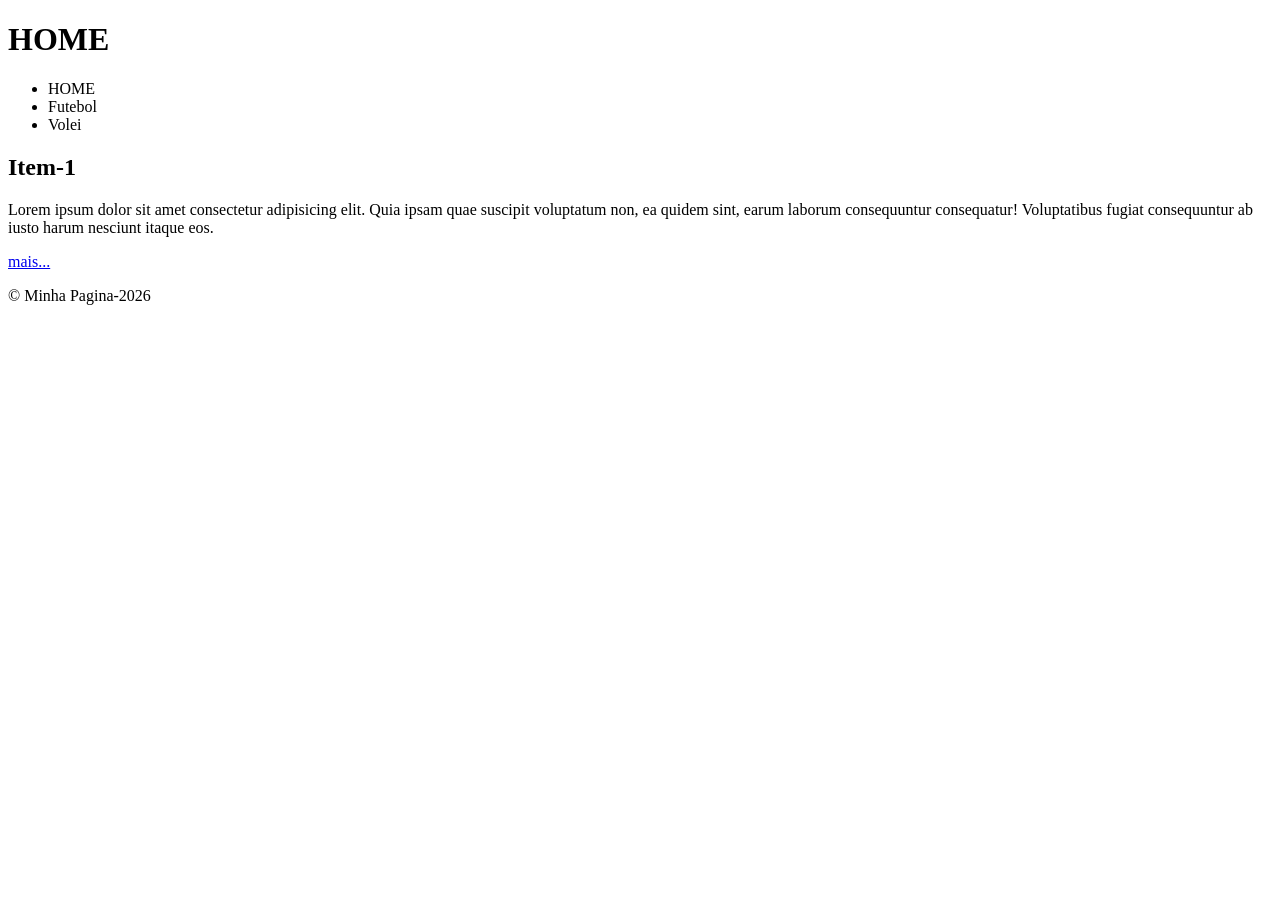
==== paginas/basquete/basquete.html @ 893021e7 "Merge pull request #1 from PedroDaniel7/rm569786 feat: Limpeza do index.html  Finalizando a primeira" ====
<!doctype html>
<html lang="pt-br">
  <head>
    <meta charset="UTF-8" />
    <meta name="viewport" content="width=device-width, initial-scale=1.0" />
    <title>Basquete</title>
  </head>
  <body>

	<header>
		<h1>HOME</h1>
		<nav>
			<ul>
				<li>HOME</li>
				<li>Futebol</li>
				<li>Volei</li>
			</ul>
		</nav>
		<main>
			<section>
				<h2>Item-1</h2>
				<p>Lorem ipsum dolor sit amet consectetur adipisicing elit. Quia ipsam quae suscipit voluptatum non, ea quidem sint, earum laborum consequuntur consequatur! Voluptatibus fugiat consequuntur ab iusto harum nesciunt itaque eos.</p>
				<a href="#" >mais...</a>
			</section>
			<footer>
				<p>&copy; Minha Pagina-2026</p>
			</footer>
		</main>
	</header>

  </body>
</html>
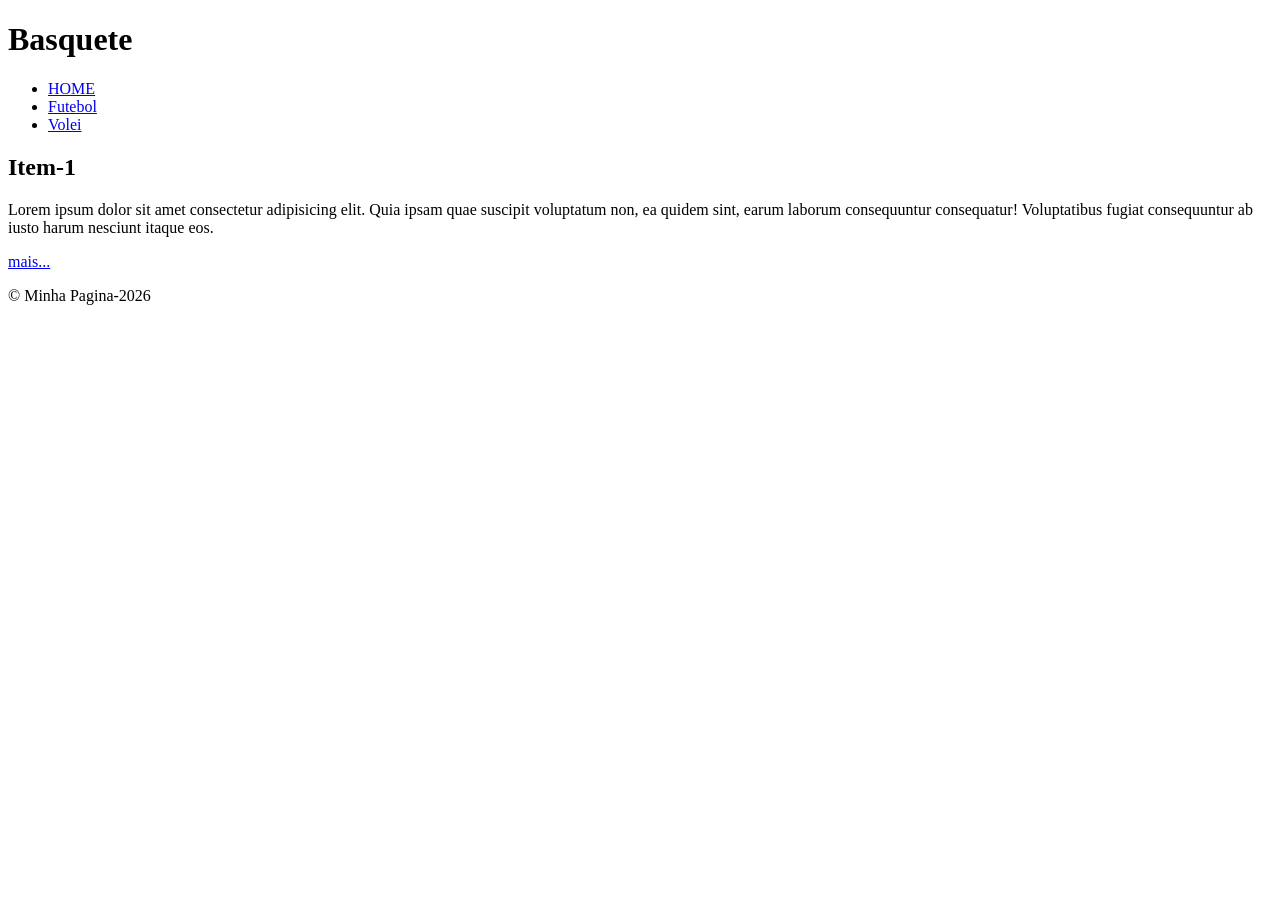
==== commit f7626ac3: "feat: Alterações de links no header e navegação entre páginas internas" ====
--- a/paginas/basquete/basquete.html
+++ b/paginas/basquete/basquete.html
@@ -8,12 +8,12 @@
   <body>
 
 	<header>
-		<h1>HOME</h1>
+		<h1>Basquete</h1>
 		<nav>
 			<ul>
-				<li>HOME</li>
-				<li>Futebol</li>
-				<li>Volei</li>
+				<li><a href="../../index.html">HOME</a></li>
+				<li><a href="../futebol/futebol.html">Futebol</a></li>
+				<li><a href="../volley/volley.html">Volei</a></li>
 			</ul>
 		</nav>
 		<main>
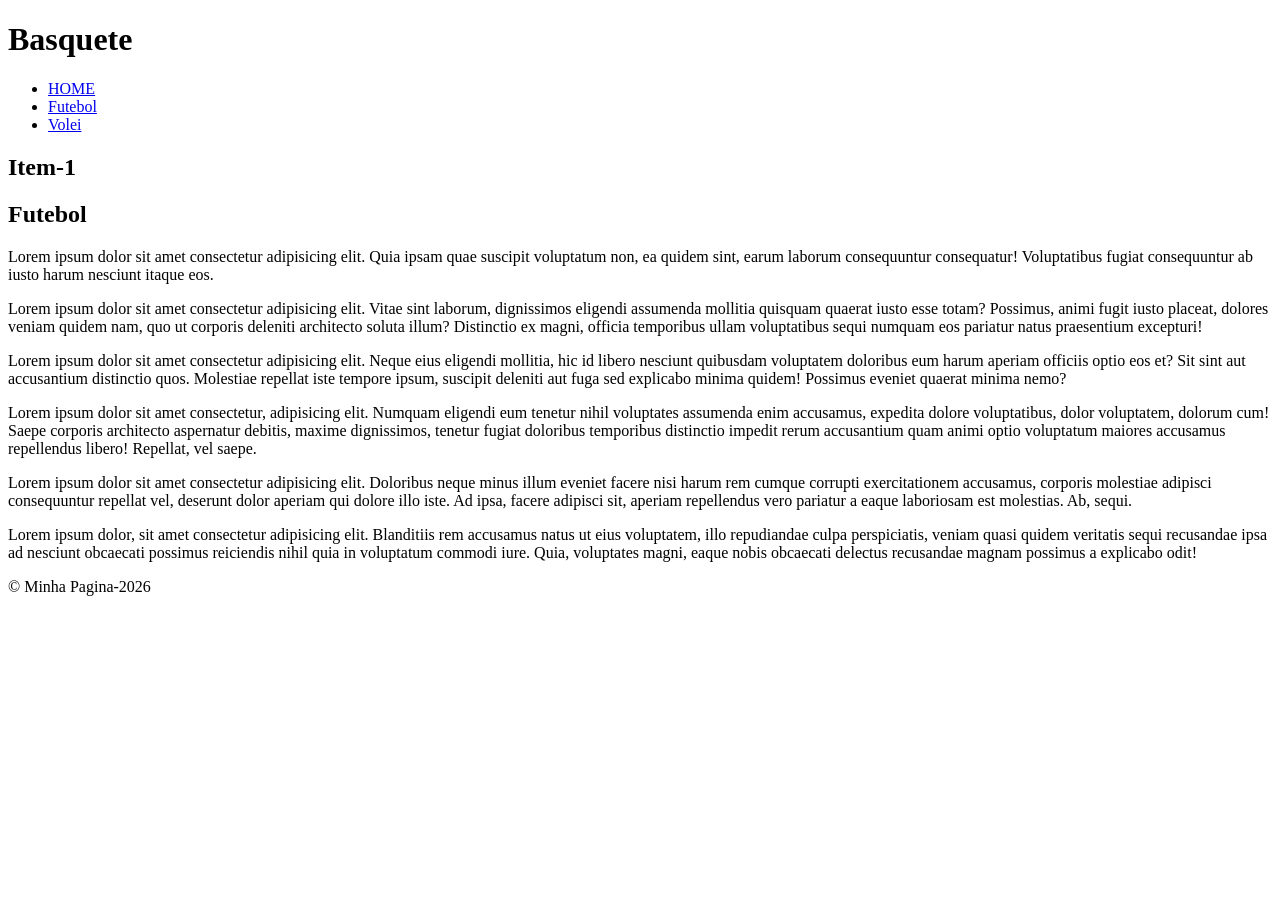
==== commit 35bb265c: "Merge pull request #2 from PedroDaniel7/rm569786 feat: Alterações de links no header e navegação ent" ====
--- a/paginas/basquete/basquete.html
+++ b/paginas/basquete/basquete.html
@@ -19,8 +19,13 @@
 		<main>
 			<section>
 				<h2>Item-1</h2>
+				<h2>Futebol</h2>
 				<p>Lorem ipsum dolor sit amet consectetur adipisicing elit. Quia ipsam quae suscipit voluptatum non, ea quidem sint, earum laborum consequuntur consequatur! Voluptatibus fugiat consequuntur ab iusto harum nesciunt itaque eos.</p>
-				<a href="#" >mais...</a>
+				<p>Lorem ipsum dolor sit amet consectetur adipisicing elit. Vitae sint laborum, dignissimos eligendi assumenda mollitia quisquam quaerat iusto esse totam? Possimus, animi fugit iusto placeat, dolores veniam quidem nam, quo ut corporis deleniti architecto soluta illum? Distinctio ex magni, officia temporibus ullam voluptatibus sequi numquam eos pariatur natus praesentium excepturi!</p>
+				Lorem ipsum dolor sit amet consectetur adipisicing elit. Neque eius eligendi mollitia, hic id libero nesciunt quibusdam voluptatem doloribus eum harum aperiam officiis optio eos et? Sit sint aut accusantium distinctio quos. Molestiae repellat iste tempore ipsum, suscipit deleniti aut fuga sed explicabo minima quidem! Possimus eveniet quaerat minima nemo?
+				<p>Lorem ipsum dolor sit amet consectetur, adipisicing elit. Numquam eligendi eum tenetur nihil voluptates assumenda enim accusamus, expedita dolore voluptatibus, dolor voluptatem, dolorum cum! Saepe corporis architecto aspernatur debitis, maxime dignissimos, tenetur fugiat doloribus temporibus distinctio impedit rerum accusantium quam animi optio voluptatum maiores accusamus repellendus libero! Repellat, vel saepe.</p>
+				Lorem ipsum dolor sit amet consectetur adipisicing elit. Doloribus neque minus illum eveniet facere nisi harum rem cumque corrupti exercitationem accusamus, corporis molestiae adipisci consequuntur repellat vel, deserunt dolor aperiam qui dolore illo iste. Ad ipsa, facere adipisci sit, aperiam repellendus vero pariatur a eaque laboriosam est molestias. Ab, sequi.
+				<p>Lorem ipsum dolor, sit amet consectetur adipisicing elit. Blanditiis rem accusamus natus ut eius voluptatem, illo repudiandae culpa perspiciatis, veniam quasi quidem veritatis sequi recusandae ipsa ad nesciunt obcaecati possimus reiciendis nihil quia in voluptatum commodi iure. Quia, voluptates magni, eaque nobis obcaecati delectus recusandae magnam possimus a explicabo odit!</p>
 			</section>
 			<footer>
 				<p>&copy; Minha Pagina-2026</p>
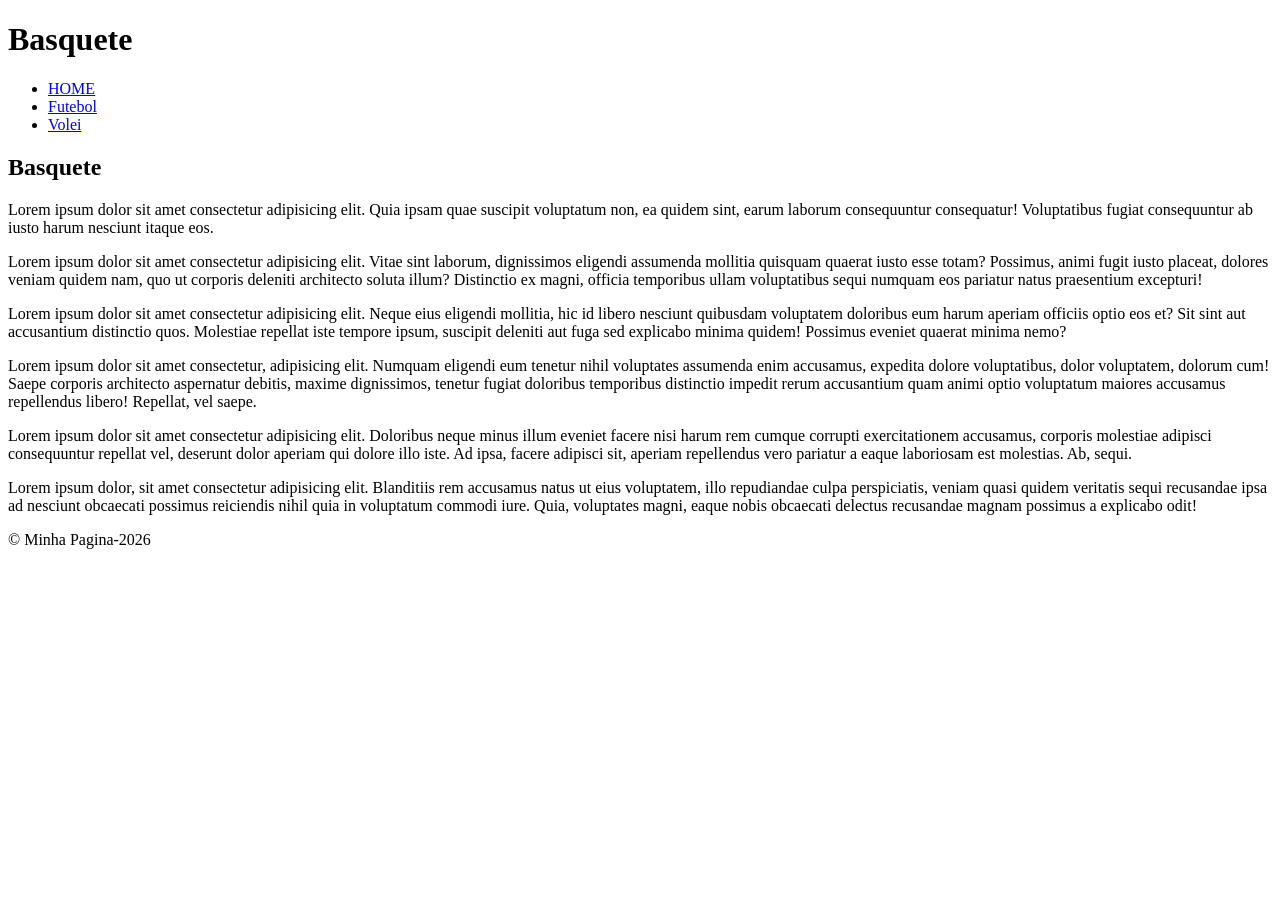
==== commit 24842e91: "feat: ultimas atulizações referente aos links" ====
--- a/paginas/basquete/basquete.html
+++ b/paginas/basquete/basquete.html
@@ -18,8 +18,7 @@
 		</nav>
 		<main>
 			<section>
-				<h2>Item-1</h2>
-				<h2>Futebol</h2>
+				<h2>Basquete</h2>
 				<p>Lorem ipsum dolor sit amet consectetur adipisicing elit. Quia ipsam quae suscipit voluptatum non, ea quidem sint, earum laborum consequuntur consequatur! Voluptatibus fugiat consequuntur ab iusto harum nesciunt itaque eos.</p>
 				<p>Lorem ipsum dolor sit amet consectetur adipisicing elit. Vitae sint laborum, dignissimos eligendi assumenda mollitia quisquam quaerat iusto esse totam? Possimus, animi fugit iusto placeat, dolores veniam quidem nam, quo ut corporis deleniti architecto soluta illum? Distinctio ex magni, officia temporibus ullam voluptatibus sequi numquam eos pariatur natus praesentium excepturi!</p>
 				Lorem ipsum dolor sit amet consectetur adipisicing elit. Neque eius eligendi mollitia, hic id libero nesciunt quibusdam voluptatem doloribus eum harum aperiam officiis optio eos et? Sit sint aut accusantium distinctio quos. Molestiae repellat iste tempore ipsum, suscipit deleniti aut fuga sed explicabo minima quidem! Possimus eveniet quaerat minima nemo?
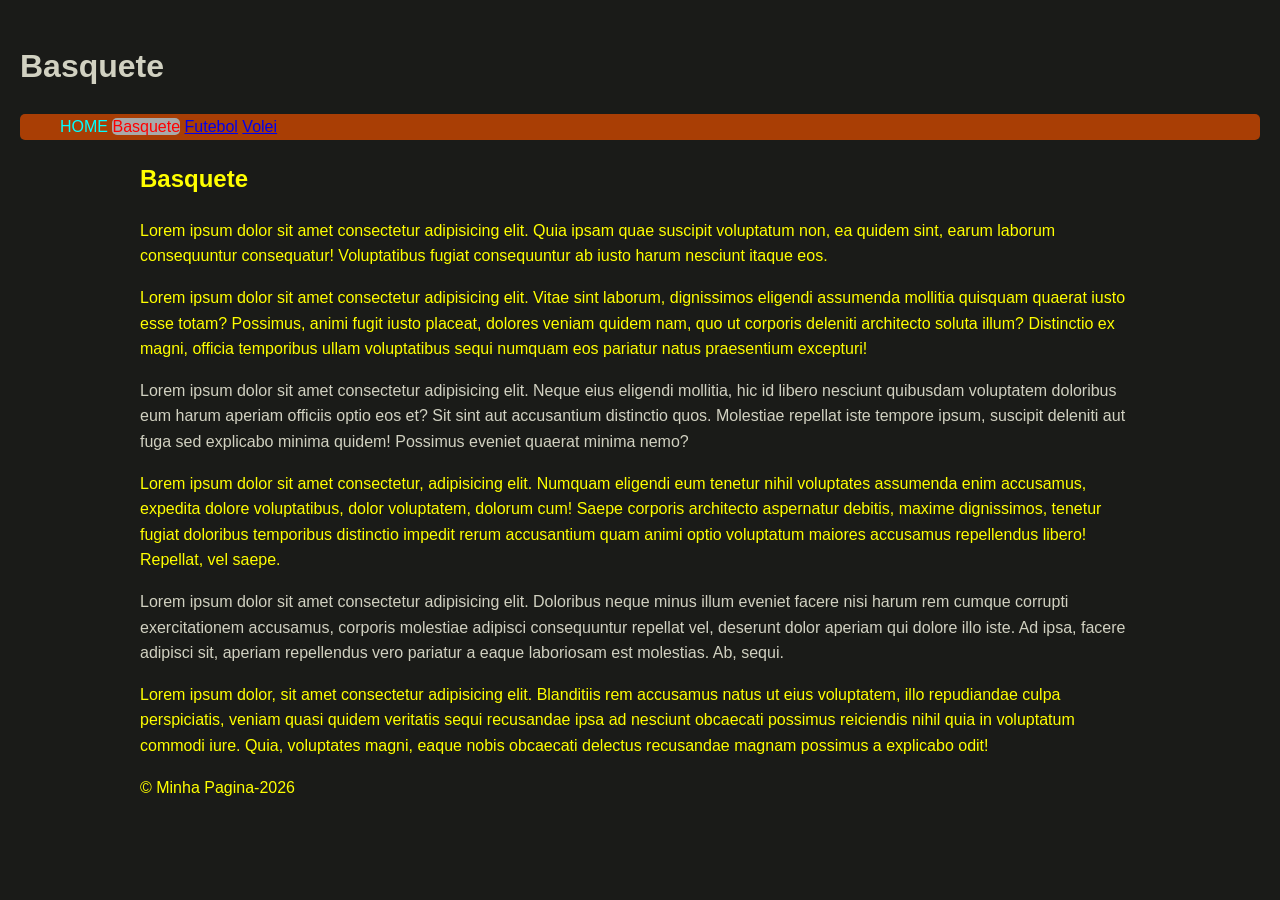
==== commit 973d5a62: "feat: css intro + navbar e seletores especiais." ====
--- a/paginas/basquete/basquete.html
+++ b/paginas/basquete/basquete.html
@@ -4,14 +4,17 @@
     <meta charset="UTF-8" />
     <meta name="viewport" content="width=device-width, initial-scale=1.0" />
     <title>Basquete</title>
+	<link rel="icon" href="../../img/favicon.png">
+	<link rel="stylesheet" href="../../css/style.css">
   </head>
   <body>
 
 	<header>
 		<h1>Basquete</h1>
 		<nav>
-			<ul>
-				<li><a href="../../index.html">HOME</a></li>
+			<ul id="menu">
+				<li><a class="nav-link" href="../../index.html">HOME</a></li>
+				<li><a id="active-link" class=nav-link href="#">Basquete</a></li>
 				<li><a href="../futebol/futebol.html">Futebol</a></li>
 				<li><a href="../volley/volley.html">Volei</a></li>
 			</ul>
--- a/css/style.css
+++ b/css/style.css
@@ -0,0 +1,50 @@
+
+p,h2{
+    color: yellow;
+    
+
+}
+
+body{
+    background-color: #1a1b18;
+    color: #d1d1c1;
+    font-family: 'Segoe UI', Tahoma, Geneva, Verdana, sans-serif;
+    line-height: 1.6;
+    margin: 0;
+    padding: 20px;
+}
+
+.nav-link{
+    color: aqua;
+    font: 16px;
+    /*text-decoration: none;*/
+    
+}
+
+a.nav-link{
+    text-decoration: none;
+}
+
+#active-link{
+    color: red;
+    background: darkgray;
+    border-radius: 5px;
+}
+
+#menu{
+    background-color: rgb(169, 62, 5);
+    border-radius: 5px;
+    list-style: none;
+    padding
+}
+
+#menu li{
+    display: inline-block;
+    
+}
+
+main{
+    max-width: 1000px;
+    margin: 0 auto;
+}
+
